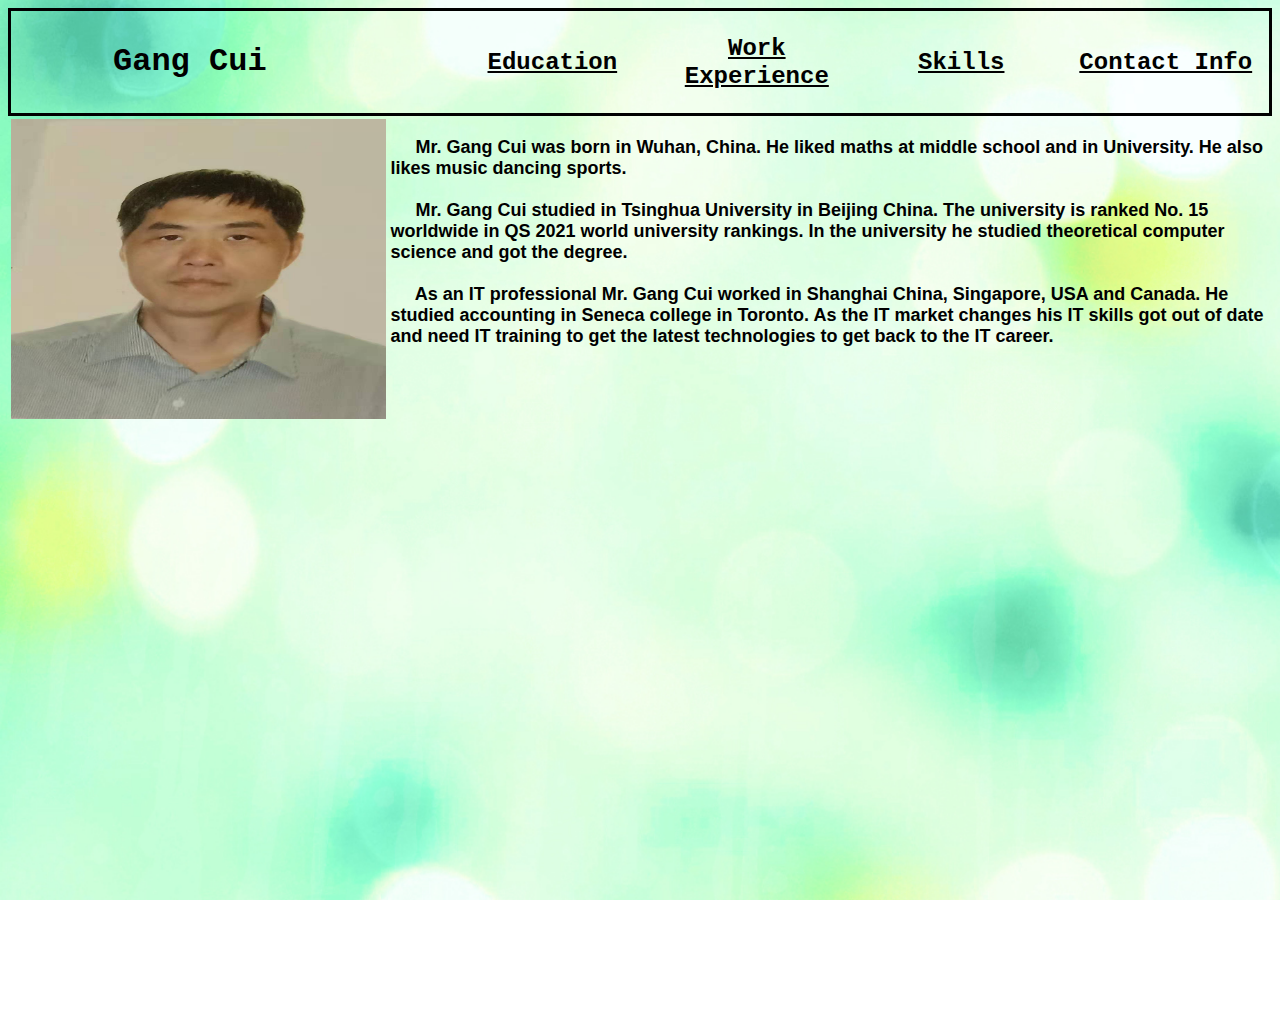
==== index.html @ 97d6a195 "Add files via upload" ====
<!DOCTYPE HTML>

<head lang="en">
    <link rel="stylesheet" href="css/style.css">
    <title>Gang</title>
</head>

<body class="background">
    
    <table class="menu">
        <tr>
            <th class="name"><a class="menu" href="index.html" id="thislink"><h1>Gang Cui</h1></a></th>
            <th class="menu"><h2><a class="menu" href="pages/Education.html">Education</a></h2></th>
            <th class="menu"><h2><a class="menu" href="pages/Workexperience.html">Work Experience</a></h2></th>
            <th class="menu"><h2><a class="menu" href="pages/Skills.html">Skills </a></h2></th>
            <th class="menu"><h2><a class="menu" href="pages/Contact.html">Contact Info</a></h2></th>
        </tr>
    </table>

    <table>
        <tr class="profile">
            <td class="image" width=30% height=300px>
                <img src="images/Gang Cui.jpg" width=100% height=300px>
            </td>

            <td class="center" width=70%></th>
                <p class="content">
                    &nbsp;&nbsp;&nbsp;&nbsp; Mr. Gang Cui was born in Wuhan, China. He liked maths at middle school and in University. He also likes music dancing sports. <br><br>
                    &nbsp;&nbsp;&nbsp;&nbsp;   Mr. Gang Cui studied in Tsinghua University in Beijing China. The university is ranked No. 15 worldwide in QS 2021 world university rankings. In the university he studied theoretical computer science and got the degree. <br><br>
                    &nbsp;&nbsp;&nbsp;&nbsp; As an IT professional Mr. Gang Cui worked in Shanghai China, Singapore, USA and Canada. He studied accounting in Seneca college in Toronto. As the IT market changes his IT skills got out of date and need IT training to get the latest technologies to get back to the IT career. <br><br></br>
                </p>
            </td>
        </tr>
    </table>
</body>
---- css/style.css ----
body.background {
    background-image: url("../images/background.jpg");
    background-attachment:fixed;
    background-repeat: no-repeat;
    /*border:solid;*/
    background-size: cover;
}

/*menu Setting*/
#thislink{
    text-decoration:none;
}

tr.profile {
 vertical-align: top;
}
th.name{
    width:35%;
    Font-Family:'courier new';
    text-align:left;
    padding-left:100px;
}
table.menu{
    text-align: center;
    border:solid;
}
th.menu{
    width:16.25%;
    /*border: 1px solid black;*/
}
a.menu{
    font-family:'courier new';
    color:black
}
a.menu:hover{
    color:rgba(121, 77, 11, 0.705)
}
/* The line below the menu */
hr.menu{
    width: auto;
    /*margin-top: 30px;*/
    border-top: 2px solid black;
}

/* Body setting*/
body.background{
    /*background-color: gray;*/
}

/* Index page setting*/
p.content{
    font-family:'Arial';
    align:left top;
    padding-bottom:600px;
    font-size:18px;
    font-weight:bold;
}

th.image{
    width:30%;
    padding-bottom:300px;
}
th.center{
    width:20%;
}

/* Education page Setting */
th.header {
    width: 100%;
    height: 75px;
    text-align: center;
    font-family: 'Courier New';
    font-size: 60px;
    padding-left: 465px;
    padding-top: 40px;
}

table.general{
    border: solid;
}

td.left-bar {
    // width: 30%;
    // height: 600px;
    text-align: center;
}
td.main {
    // width: 70%;
    text-align: left;
    font-family: 'Courier New';
    font-size: 30px;
    border: 2px solid rgba(0, 0, 0, 0);
}
table.general {
    width: 100%;
    height: 390px;
}
img.education {
    width: 70%;
    opacity: 80%;
    padding-top: 15px;
}
p.para1 {
    font-size: 33px;
}

/* Work experience page Setting */
.left {
    text-align: left;
}

table.WorkExperience{
    border: solid;
}

th.title {
    text-align: center;
}

ul.WorkExperience{
    text-align: left;
    font-size: 26px;
}

/* Skills page Setting*/
th.head{
    font-family: Times New Roman;
    font-size:50px;

}

th.skills {
 
}
th.zp {
    text-align:left;
}

.LOS{
    text-align:left;
    font-family:courier new;
    font-size:25px;
}


/* Contract page Setting*/
table.ContactMain{
    width: 100%;
    // border: solid;
    vertical-align: top;
}
table.Contact{
    width: 100%;
    // border: solid;
    // border-spacing: 10px 10px;
}
th.ContactMain{
    text-align: left;
    font-size: 30px;
}
td.ContactMain{
    font-family:'courier new';
    font-size:25px;
    font-weight:bold;
    padding-top: 10px;
    padding-bottom: 10px;
}

span.ContactMain{
    border-bottom: 2px solid #b0e0e6;
    box-shadow: inset 0 -2px 0 #b0e0e6;
}
span.ContactMain:hover{
    background-color: blanchedalmond;
    border-bottom: revert;
    box-shadow: revert;
}

img.ContactMain{
    width: 40px;
    vertical-align: middle;
}
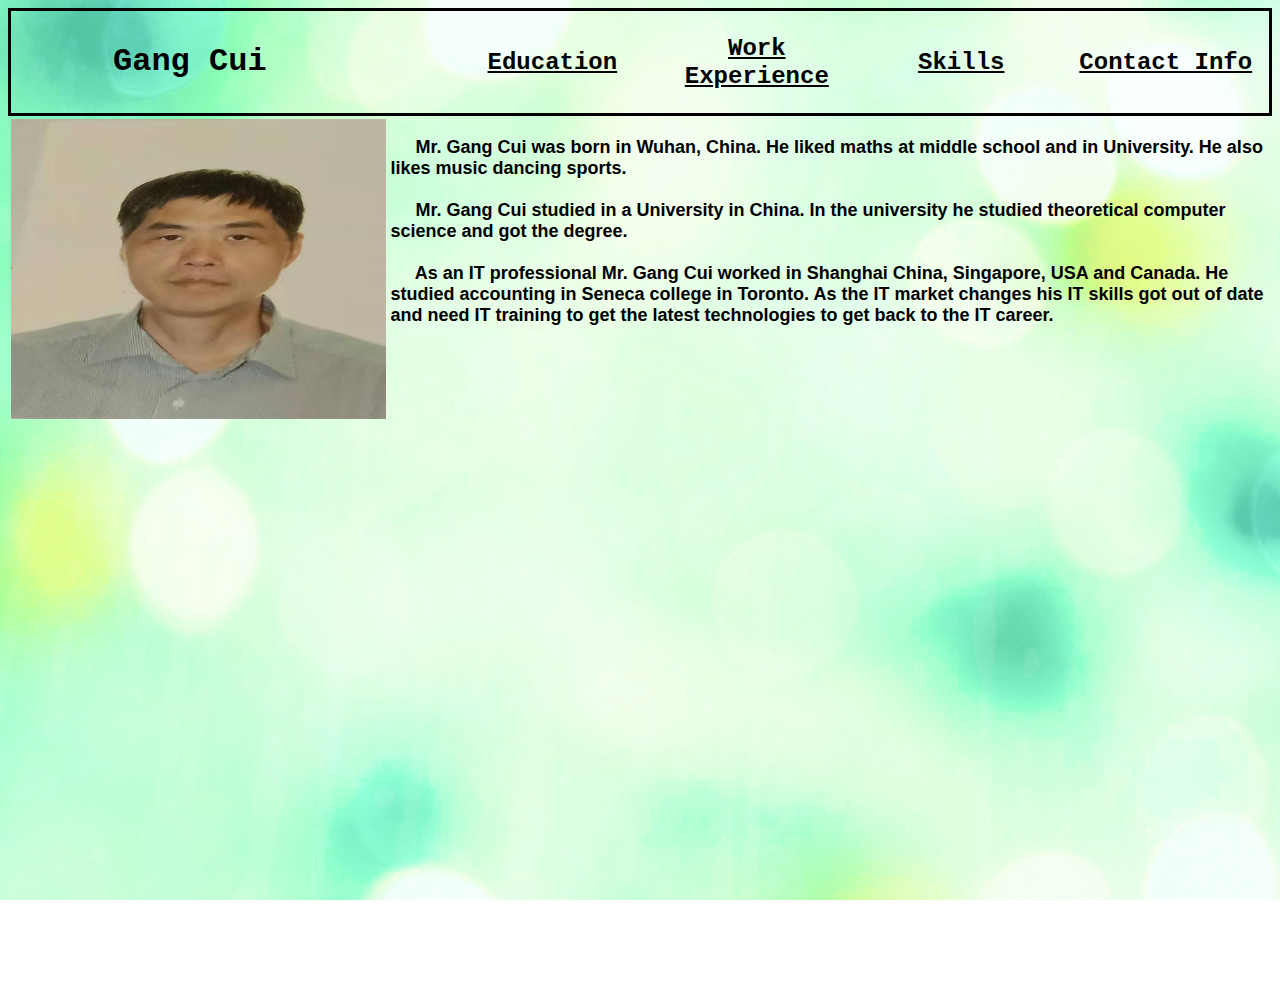
==== commit df94b225: "Add files via upload" ====
--- a/index.html
+++ b/index.html
@@ -27,7 +27,7 @@
             <td class="center" width=70%></th>
                 <p class="content">
                     &nbsp;&nbsp;&nbsp;&nbsp; Mr. Gang Cui was born in Wuhan, China. He liked maths at middle school and in University. He also likes music dancing sports. <br><br>
-                    &nbsp;&nbsp;&nbsp;&nbsp;   Mr. Gang Cui studied in Tsinghua University in Beijing China. The university is ranked No. 15 worldwide in QS 2021 world university rankings. In the university he studied theoretical computer science and got the degree. <br><br>
+                    &nbsp;&nbsp;&nbsp;&nbsp;   Mr. Gang Cui studied in a University in China. In the university he studied theoretical computer science and got the degree. <br><br>
                     &nbsp;&nbsp;&nbsp;&nbsp; As an IT professional Mr. Gang Cui worked in Shanghai China, Singapore, USA and Canada. He studied accounting in Seneca college in Toronto. As the IT market changes his IT skills got out of date and need IT training to get the latest technologies to get back to the IT career. <br><br></br>
                 </p>
             </td>
